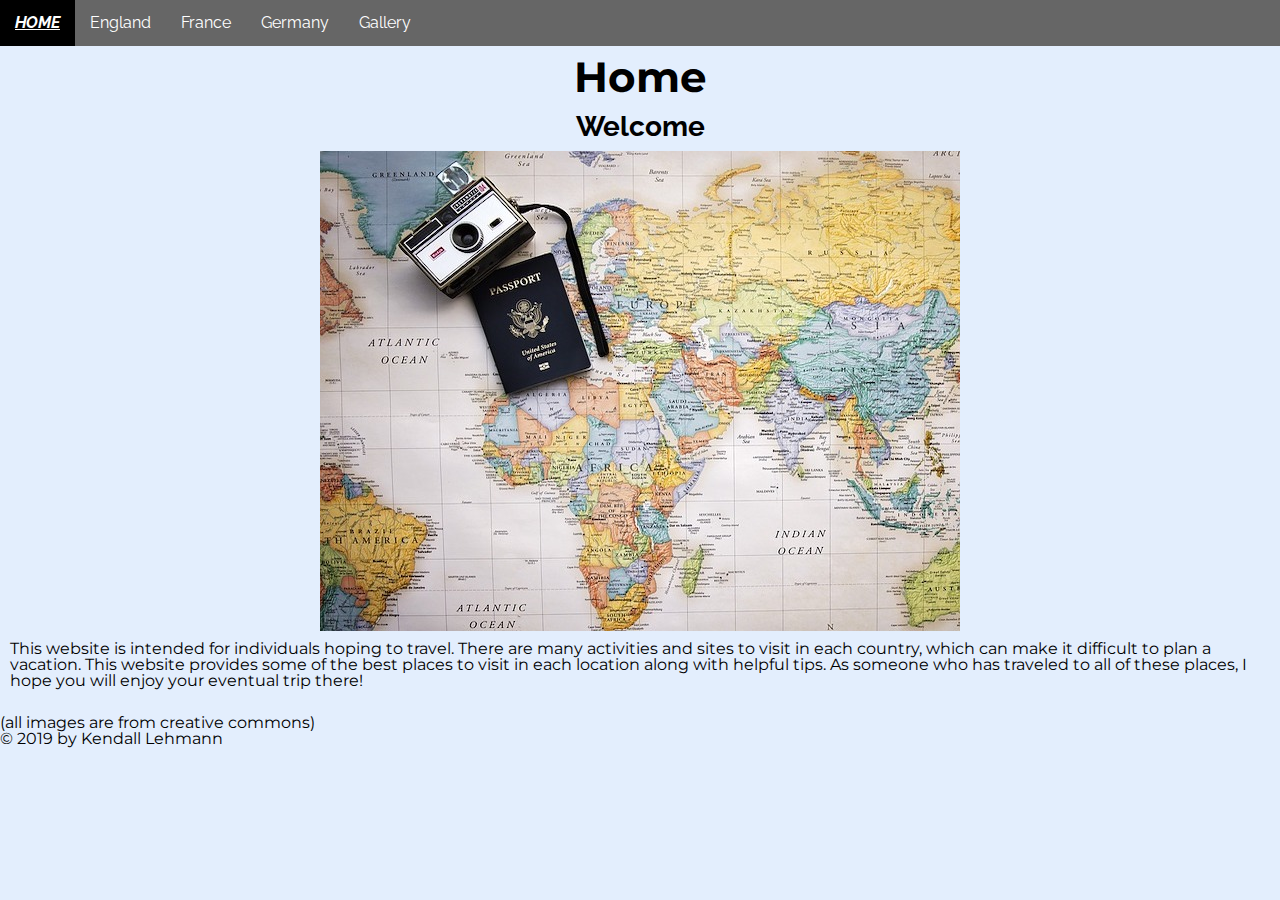
==== index.html @ 54e02502 "Add files via upload" ====
<!DOCTYPE html>
<html lang="en" dir="ltr">
  <head>
    <meta charset="utf-8">
    <link rel="shortcut icon" href="images/logo.png" />
    <link rel="stylesheet" type="text/css" href="css/html5reset.css">
    <link rel="stylesheet" href="https://use.fontawesome.com/releases/v5.7.2/css/all.css" integrity="sha384-fnmOCqbTlWIlj8LyTjo7mOUStjsKC4pOpQbqyi7RrhN7udi9RwhKkMHpvLbHG9Sr" crossorigin="anonymous">
    <link rel="stylesheet" type="text/css" href="css/style.css">
    <link href="https://fonts.googleapis.com/css?family=Montserrat:400,700|Raleway" rel="stylesheet">
    <title>Home</title>
  </head>
  <body>
    <a class="skip-main" href="#main">Skip to main content</a>
    <header>
      <nav>
        <ul>
          <li><a href="index.html" class = "current">Home</a></li>
          <li><a href="england.html">England</a></li>
          <li><a href="france.html">France</a></li>
          <li><a href="germany.html">Germany</a></li>
          <li><a href ="gallery.html">Gallery</a></li>
        </ul>
      </nav>
      <h1>Home</h1>
    </header>
    <main>
      <section>
        <h2>Welcome <link href="https://fonts.googleapis.com/css?family=Raleway" rel="stylesheet"></h2>
        <img src="images/map.jpg" alt="Image of USA passport and camera lying on top of a world map">
        <p id="main" tabindex="-1"> This website is intended for individuals hoping to travel. There are many activities and sites to visit in each country, which can make it difficult to plan a vacation. This website provides some of the best places to visit in each location along with helpful tips. As someone who has traveled to all of these places, I hope you will enjoy your eventual trip there! </p>
      </section>
    </main>
    <footer>
      <br>(all images are from creative commons)<br>
      <i class="fas fa-globe-europe" aria-label="Globe of Europe Icon"></i> &copy; 2019 by Kendall Lehmann <i class="fas fa-globe-europe" aria-label="Globe of Europe Icon"></i>
    </footer>
  </body>
  </html>
---- css/style.css ----
body{
    background-color:#e3eefd;
    /* color: #11068b; */
    color: #000000;
    font-family: 'Montserrat', sans-serif;
}

/* p{
  position: relative;
  width: 50%;
  top: 10px;
  left: 50px;
} */

p{
  box-sizing: border-box;
  border: 5px;
  padding: 5px;
  margin: 5px;
  width: auto;
  position: relative;
}

img{
  margin: 0 auto;
  display: block;
  position: relative;
}

h1{
  font-family: 'Montserrat', sans-serif;
  font-size: 42px;
  box-sizing: border-box;
  border: 5px;
  padding: 5px;
  margin: 5px;
  width: auto;
  position: relative;
  text-align: center;
}

h2{
  font-family: 'Raleway', sans-serif;
  font-size: 28px;
  box-sizing: border-box;
  border: 5px;
  padding: 5px;
  margin: 5px;
  width: auto;
  position: relative;
  text-align: center;
}

li{
	text-decoration: none;
	display:inline;
	background-color: #ffffff;
	color: #000000;
  float: left;
}

/* refered to https://www.w3schools.com/css/css_navbar.asp for help with navigation - ul, li a, li a:hover */

ul {
  list-style-type: none;
  margin: 0;
  padding: 0;
  overflow: hidden;
  background-color: #666666;
}

li a {
  display: block;
  color: #ffffff;
  text-align: center;
  padding: 14px 16px;
  text-decoration: none;
}

li a:hover {
  background-color: #000000;
}

a{
  font-family: 'Raleway', sans-serif;
}

nav a {
  text-decoration: none;
  alignment: center;
  background-color: #666666;
  display: inline-block;
  padding: 15px;
}

.current {
  text-transform: uppercase;
  font-style: italic;
  font-weight: bold;
  background-color: #000000;
  text-decoration: underline #ffffff;
}

/* used / slightly altered code from https://accessibility.oit.ncsu.edu/it-accessibility-at-nc-state/developers/accessibility-handbook/mouse-and-keyboard-events/skip-to-main-content/ for skip to main content lines 35-59*/

.skip-main {
  left: -999px;
  position: absolute;
  top: auto;
  width: 1px;
  height: 1px;
  overflow: hidden;
  /* z-index: -999; */
}

a.skip-main:focus,
a.skip-main:active {
  color: #e3eefd;
  /* background-color: #11068b; */
  background-color: #000000;
  left: auto;
  top: auto;
  width: 30%;
  height: auto;
  overflow: auto;
  margin: 10px 35%;
  padding: 5px;
  border-radius: 15px;
  border: 4px #ffffff;
  text-align: center;
  font-size: 1.2em;
  /* z-index: 999; */
  font-family: 'Raleway', sans-serif;
}
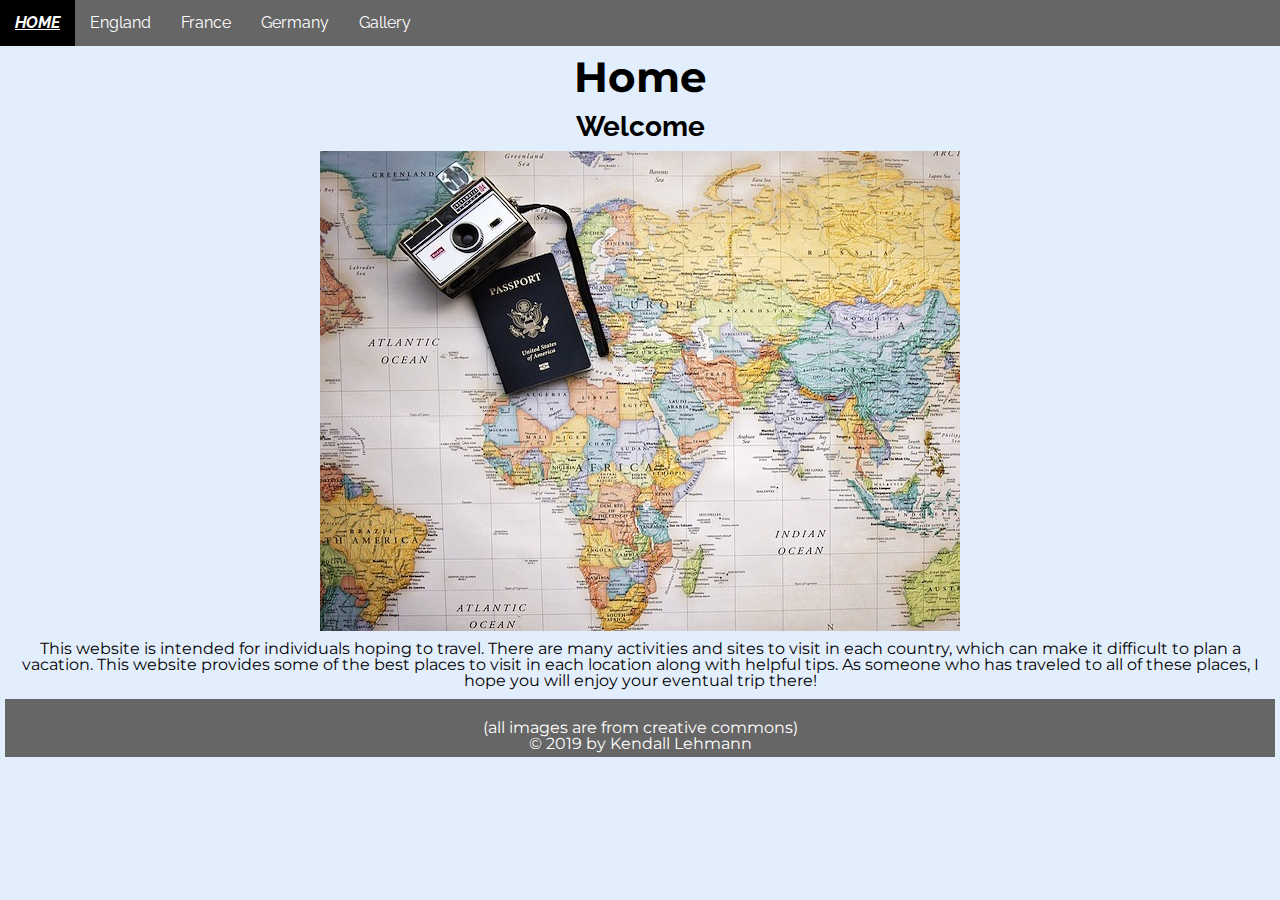
==== commit 17d565b7: "Add files via upload" ====
--- a/index.html
+++ b/index.html
@@ -25,7 +25,7 @@
     </header>
     <main>
       <section>
-        <h2>Welcome <link href="https://fonts.googleapis.com/css?family=Raleway" rel="stylesheet"></h2>
+        <h2>Welcome</h2>
         <img src="images/map.jpg" alt="Image of USA passport and camera lying on top of a world map">
         <p id="main" tabindex="-1"> This website is intended for individuals hoping to travel. There are many activities and sites to visit in each country, which can make it difficult to plan a vacation. This website provides some of the best places to visit in each location along with helpful tips. As someone who has traveled to all of these places, I hope you will enjoy your eventual trip there! </p>
       </section>
--- a/css/style.css
+++ b/css/style.css
@@ -5,12 +5,10 @@
     font-family: 'Montserrat', sans-serif;
 }
 
-/* p{
-  position: relative;
-  width: 50%;
-  top: 10px;
-  left: 50px;
-} */
+.gallery-background{
+  background: url('../images/background.jpg') no-repeat center center fixed;
+  background-size: cover;
+}
 
 p{
   box-sizing: border-box;
@@ -19,6 +17,7 @@
   margin: 5px;
   width: auto;
   position: relative;
+  text-align: center;
 }
 
 img{
@@ -132,3 +131,57 @@
   /* z-index: 999; */
   font-family: 'Raleway', sans-serif;
 }
+
+footer {
+  background-color: #666666;
+  color: #ffffff;
+  box-sizing: border-box;
+  border: 5px;
+  padding: 5px;
+  margin: 5px;
+  width: auto;
+  position: relative;
+  text-align: center;
+}
+
+/* used https://www.taniarascia.com/how-to-build-a-responsive-image-gallery-with-flexbox/ for coding for my gallery page */
+
+.gallery {
+  margin: auto;
+  max-width: 1200px;
+}
+
+.responsive-image {
+  max-width: 100%;
+}
+
+.gallery-item img{
+  display: block;
+  position: relative;
+  margin: 1rem;
+  width: 100%;
+  height: 100%;
+  object-fit: scale-down;
+}
+
+.gallery-item img:hover{
+  opacity: 0.4;
+}
+
+@media screen and (min-width: 600px) {
+  .gallery-grid{
+    display: flex;
+    flex-wrap: wrap;
+    flex-direction: row;
+    justify-content: space-between;
+  }
+  .gallery-item {
+    width: calc(50% - 2rem);
+  }
+}
+
+@media screen and (min-width: 1000px) {
+  .gallery-item {
+    width: calc(33.333% - 2rem);
+  }
+}
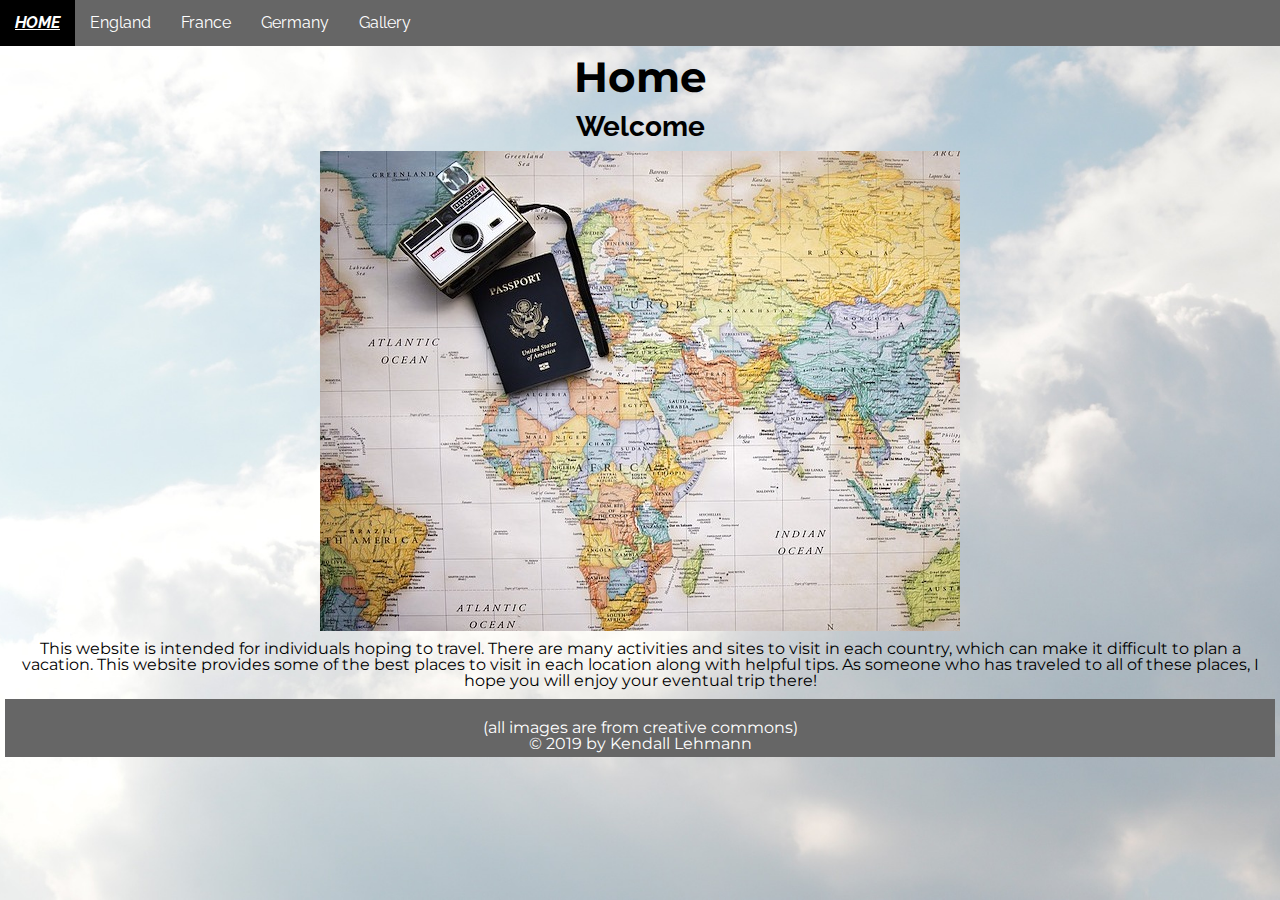
==== commit 39ffa136: "Add files via upload" ====
--- a/index.html
+++ b/index.html
@@ -9,7 +9,7 @@
     <link href="https://fonts.googleapis.com/css?family=Montserrat:400,700|Raleway" rel="stylesheet">
     <title>Home</title>
   </head>
-  <body>
+  <body class = "background-cloud">
     <a class="skip-main" href="#main">Skip to main content</a>
     <header>
       <nav>
--- a/css/style.css
+++ b/css/style.css
@@ -7,6 +7,11 @@
 
 .gallery-background{
   background: url('../images/background.jpg') no-repeat center center fixed;
+  background-size: cover;
+}
+
+.background-cloud{
+  background: url('../images/background2.jpg') no-repeat center center fixed;
   background-size: cover;
 }
 
